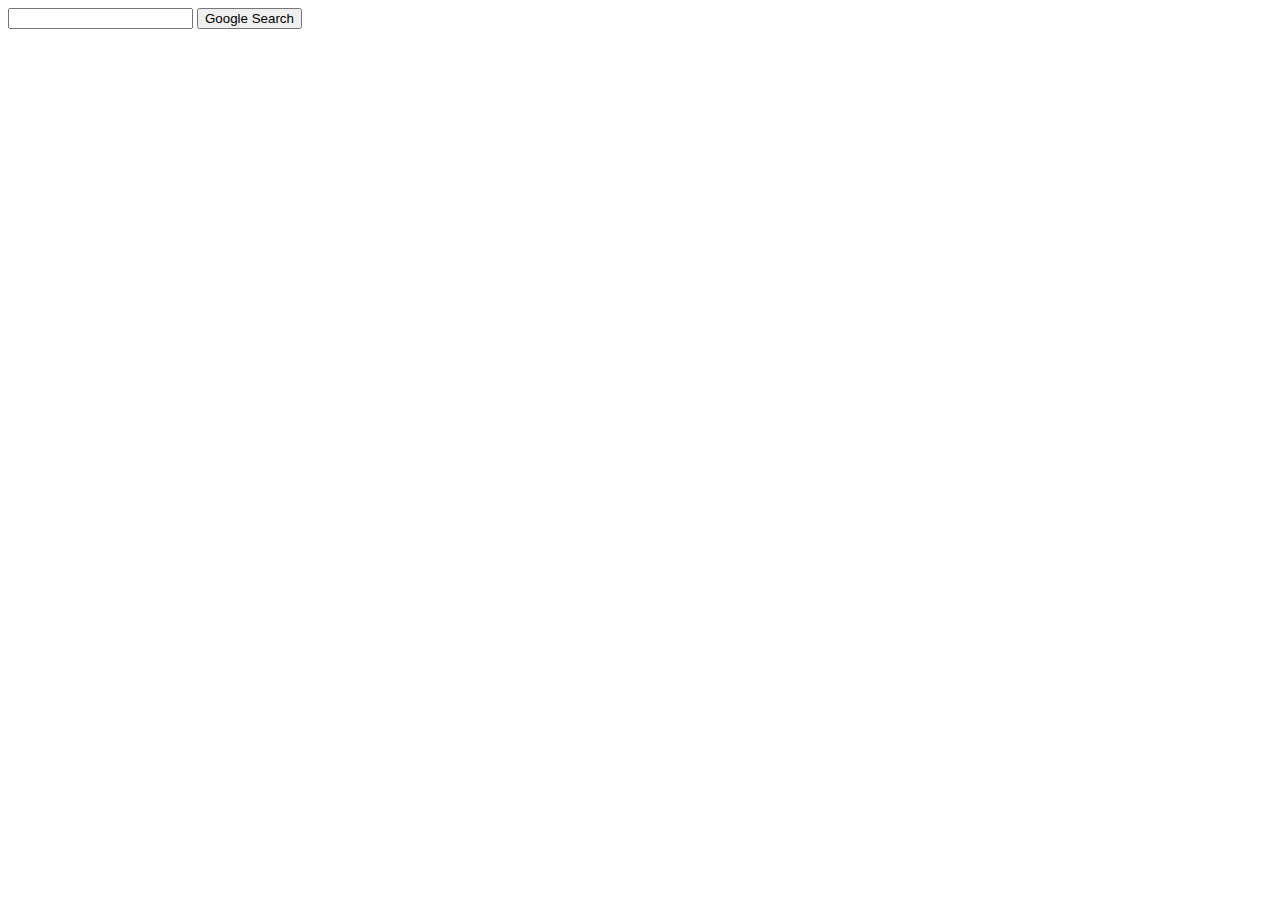
==== index.html @ 98d8e1d5 "First commit" ====
<!DOCTYPE html>
<html lang="en">
    <head>
        <title>Search</title>
    </head>
    <body>
        <form action="https://www.google.com/search">
            <input type="text" name="q">
            <input type="submit" value="Google Search">
        </form>
    </body>
</html>
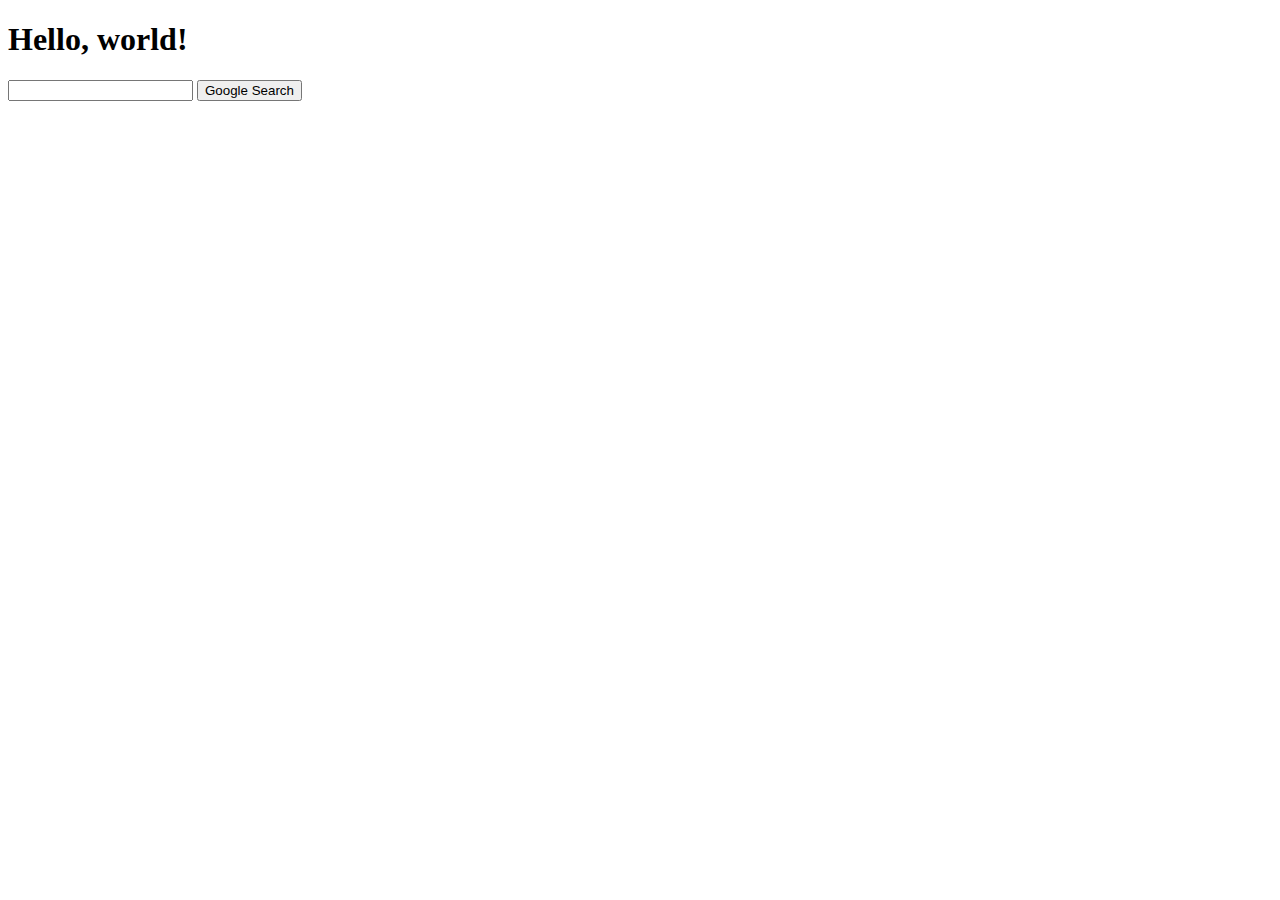
==== commit de26277a: "Added heading" ====
--- a/index.html
+++ b/index.html
@@ -4,6 +4,7 @@
         <title>Search</title>
     </head>
     <body>
+        <h1>Hello, world!</h1>
         <form action="https://www.google.com/search">
             <input type="text" name="q">
             <input type="submit" value="Google Search">
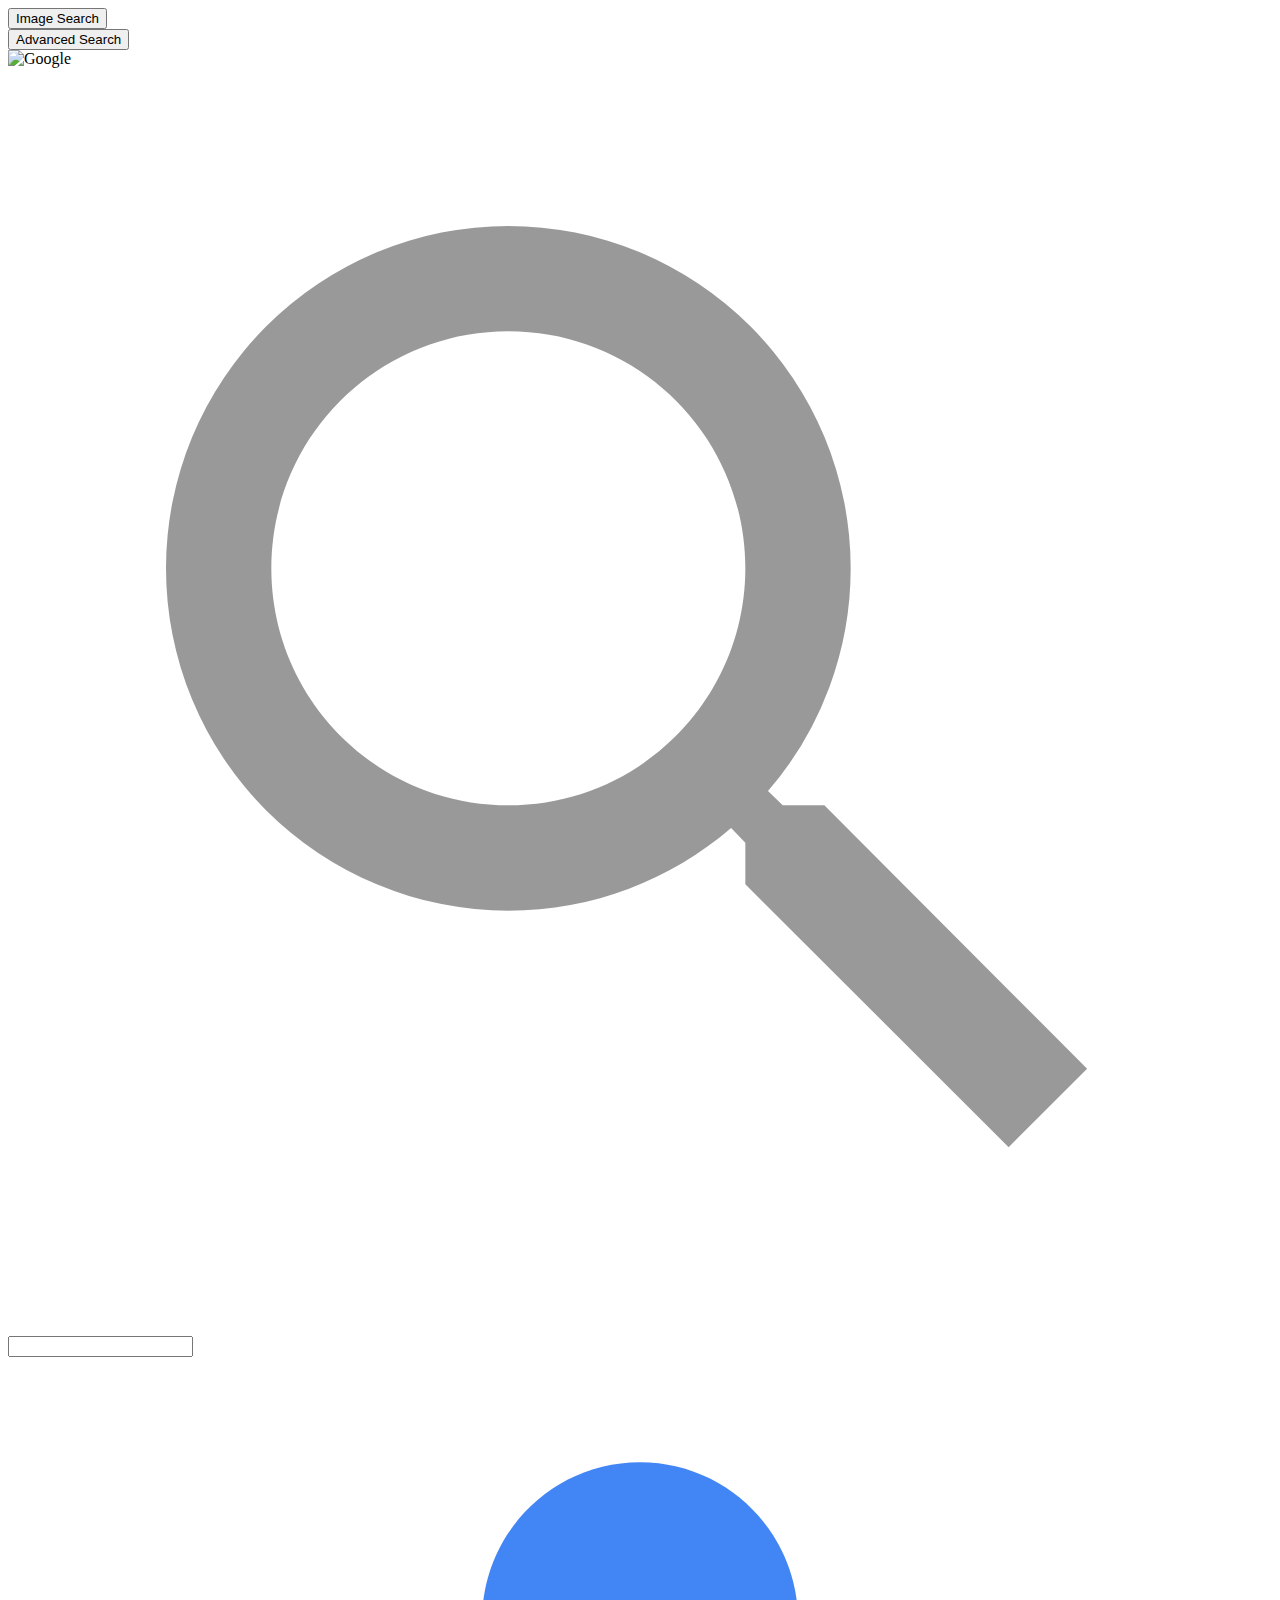
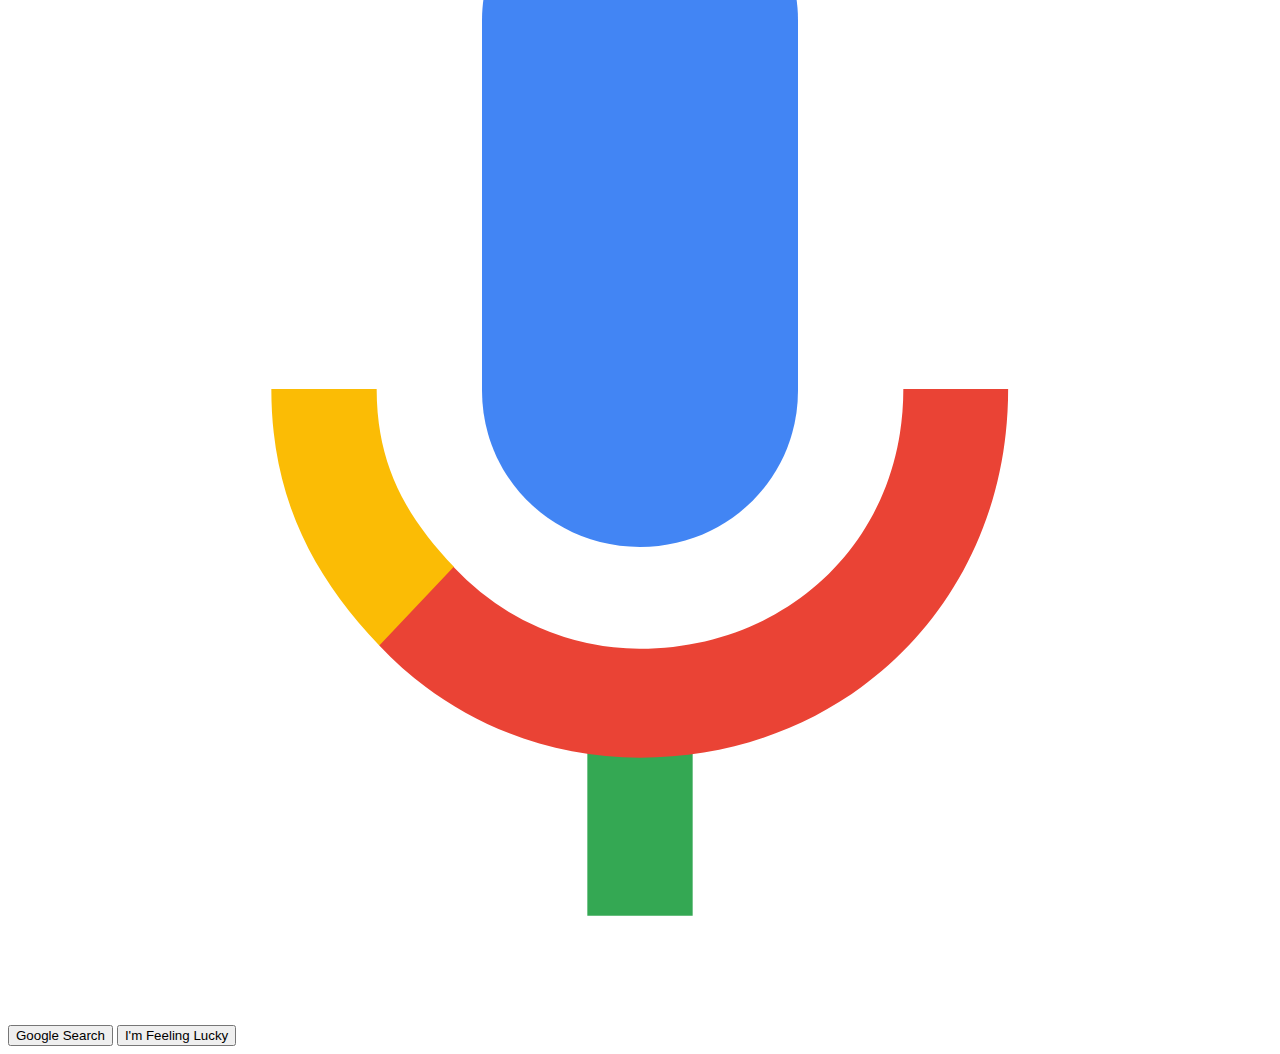
==== commit 5adcb81a: "Added advanced search, image search, and styles. Created main search page" ====
--- a/index.html
+++ b/index.html
@@ -1,13 +1,37 @@
 <!DOCTYPE html>
 <html lang="en">
     <head>
+        <link rel="stylesheet" href="/Project0/styles.css">
         <title>Search</title>
+        
     </head>
+    <header>
+        <nav class="navbar">
+            <form action="/Project0/image.html" class="nav-button-wrapper">
+                <input type="submit" value="Image Search" class="nav-button">
+            </form>
+            <form action="/Project0/advanced.html" class="nav-button-wrapper">
+                <input type="submit" value="Advanced Search" class="nav-button">
+            </form>
+        </nav>
+        </header>
     <body>
-        <h1>Hello, world!</h1>
+        <div class="main">
+            <div class="wrapper">
+            <img src="https://www.google.com/images/branding/googlelogo/1x/googlelogo_color_272x92dp.png" alt="Google">
+        <div class="search-bar-wrapper">
         <form action="https://www.google.com/search">
-            <input type="text" name="q">
-            <input type="submit" value="Google Search">
+            <span><svg focusable="false" xmlns="http://www.w3.org/2000/svg" viewBox="0 0 24 24"><path fill-opacity="40%" d="M15.5 14h-.79l-.28-.27A6.471 6.471 0 0 0 16 9.5 6.5 6.5 0 1 0 9.5 16c1.61 0 3.09-.59 4.23-1.57l.27.28v.79l5 4.99L20.49 19l-4.99-5zm-6 0C7.01 14 5 11.99 5 9.5S7.01 5 9.5 5 14 7.01 14 9.5 11.99 14 9.5 14z"></path></svg></span>
+            <input type="text" name="q" class="search-bar">
+
+            <svg class="voice-svg" focusable="false" viewBox="0 0 24 24" xmlns="http://www.w3.org/2000/svg"><path fill="#4285f4" d="m12 15c1.66 0 3-1.31 3-2.97v-7.02c0-1.66-1.34-3.01-3-3.01s-3 1.34-3 3.01v7.02c0 1.66 1.34 2.97 3 2.97z"></path><path fill="#34a853" d="m11 18.08h2v3.92h-2z"></path><path fill="#fbbc05" d="m7.05 16.87c-1.27-1.33-2.05-2.83-2.05-4.87h2c0 1.45 0.56 2.42 1.47 3.38v0.32l-1.15 1.18z"></path><path fill="#ea4335" d="m12 16.93a4.97 5.25 0 0 1 -3.54 -1.55l-1.41 1.49c1.26 1.34 3.02 2.13 4.95 2.13 3.87 0 6.99-2.92 6.99-7h-1.99c0 2.92-2.24 4.93-5 4.93z"></path></svg>
+        </div>
+            <div class="search-button-wrapper">
+            <input type="submit" value="Google Search" class="search-button">
+            <input type="submit" value="I'm Feeling Lucky" class="search-button">
+        </div>
         </form>
+    </div>
+    </div>
     </body>
 </html>